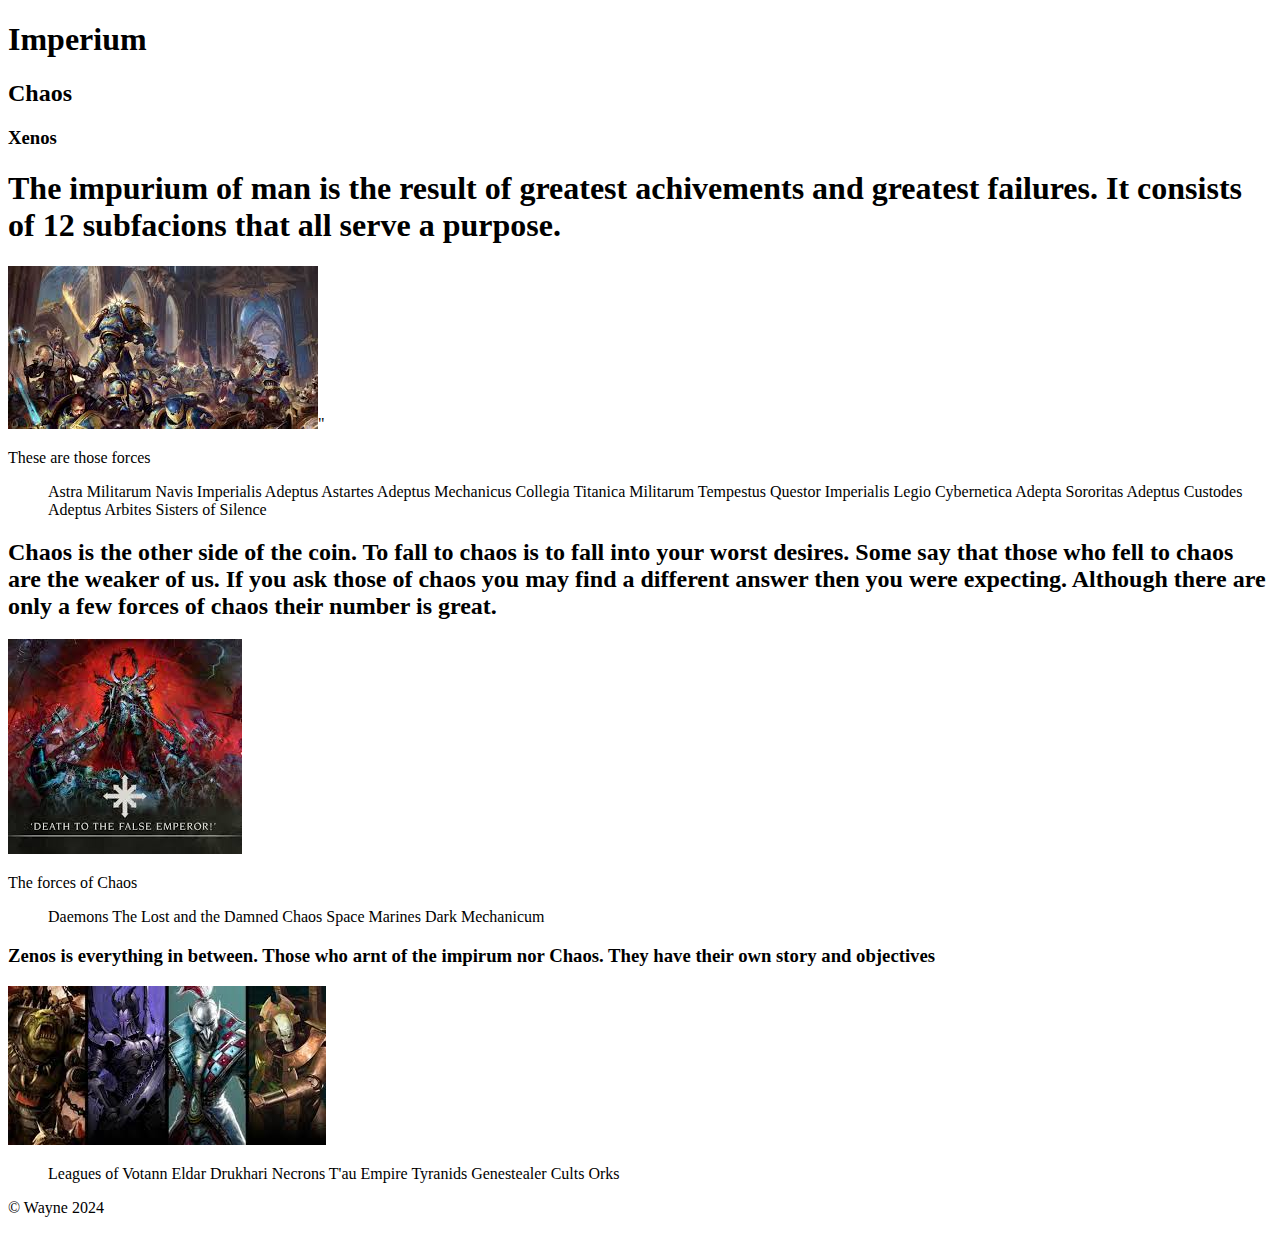
==== index.html @ e7670a2d "first commit" ====
<!DOCTYPE html>
<html lang="en">

<head>
    <meta charset="UTF-8">
    <meta name="viewport" content="width=device-width, initial-scale=1.0">
    <meta name="discription" content="A website about warhammer 40k and as well as news about our favorite hobby" />
    <title>Warhammer 40k hub </title>
</head>

<body>
    <header>
        <h1>Imperium</h1>
        <h2>Chaos</h2>
        <h3>Xenos</h3>

    </header>
    <main>
        <h1>
            The impurium of man is the result of greatest achivements and greatest failures. It consists of 12
            subfacions that all serve a purpose.
        </h1>
        <img
            src="[data-uri]">"
        <p>These are those forces</p>
        <ul>

            Astra Militarum
            Navis Imperialis
            Adeptus Astartes
            Adeptus Mechanicus
            Collegia Titanica
            Militarum Tempestus
            Questor Imperialis
            Legio Cybernetica
            Adepta Sororitas
            Adeptus Custodes
            Adeptus Arbites
            Sisters of Silence
        </ul>
        <section>
            <h2>Chaos is the other side of the coin. To fall to chaos is to fall into your worst desires. Some say that
                those who fell to chaos are the weaker of us. If you ask those of chaos you may find a different answer
                then
                you were expecting. Although there are only a few forces of chaos their number is great.</h2>

            <img
                src="[data-uri]">

            <p>The forces of Chaos</p>
            <ul>
                Daemons
                The Lost and the Damned
                Chaos Space Marines
                Dark Mechanicum


            </ul>
        </section>
        <section>
            <h3>
                Zenos is everything in between. Those who arnt of the impirum nor Chaos. They have their own story and
                objectives
            </h3>

            <img
                src="[data-uri]">

            <ul>
                Leagues of Votann
                Eldar
                Drukhari
                Necrons
                T'au Empire
                Tyranids
                Genestealer Cults
                Orks
            </ul>
        </section>
        <footer>
            <p>&copy; Wayne 2024</p>
        </footer>






    </main>
</body>

</html>
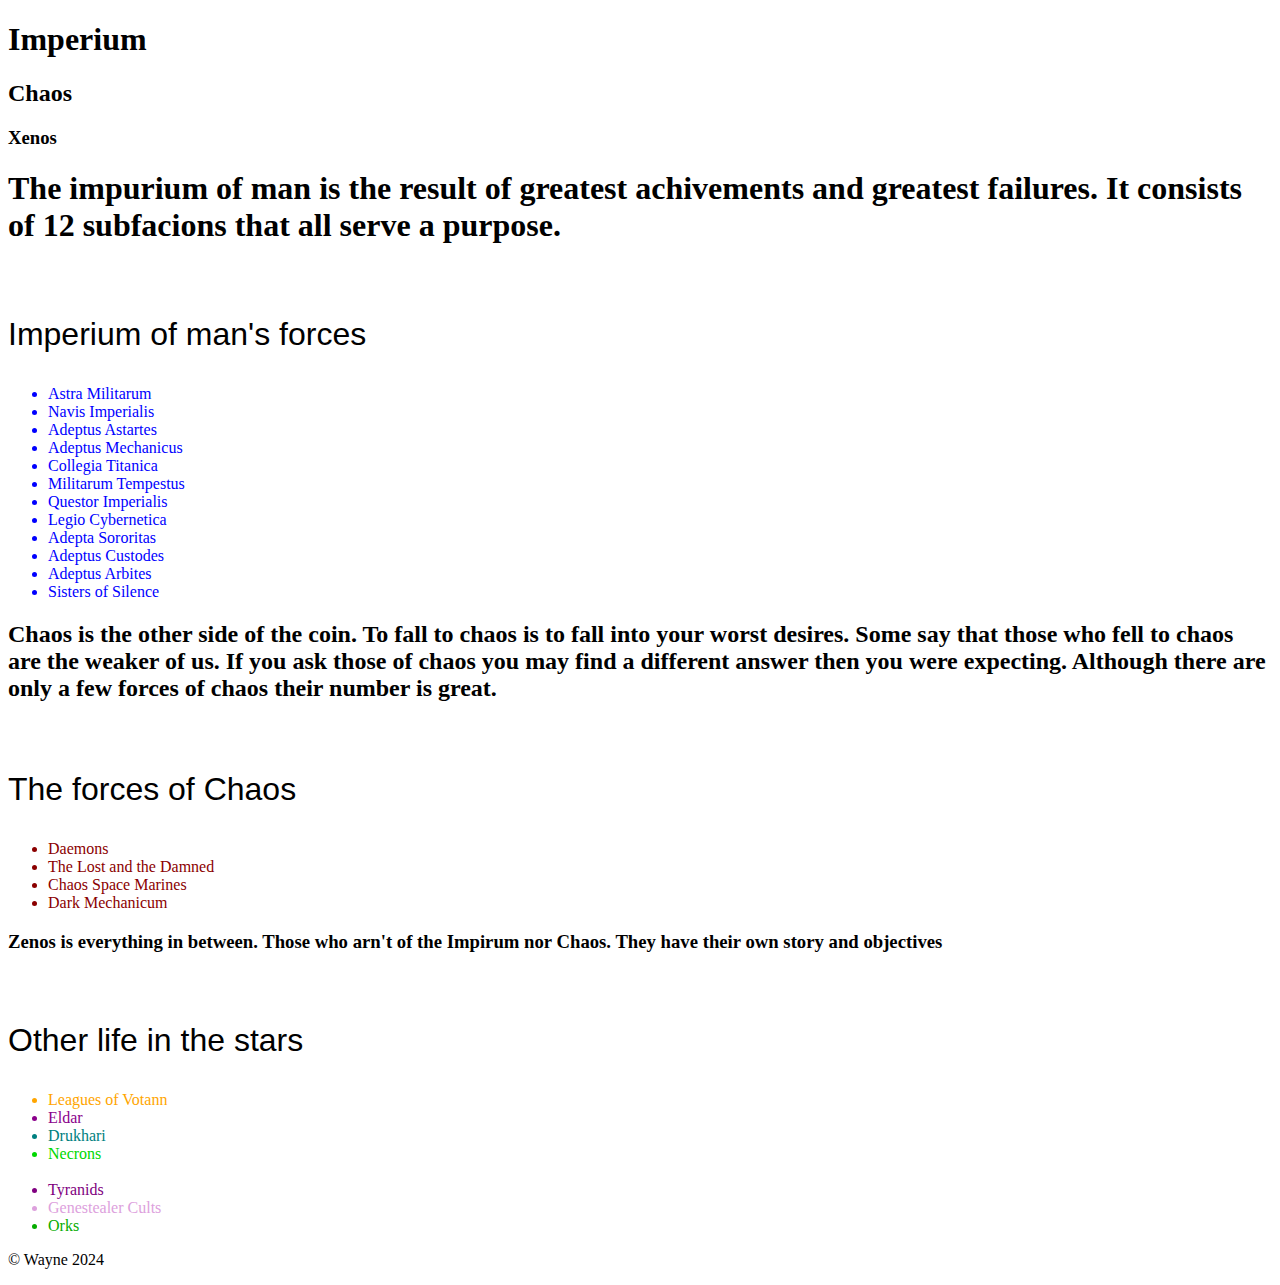
==== commit 8797e3db: "i added a style sheet to my website" ====
--- a/index.html
+++ b/index.html
@@ -5,6 +5,7 @@
     <meta charset="UTF-8">
     <meta name="viewport" content="width=device-width, initial-scale=1.0">
     <meta name="discription" content="A website about warhammer 40k and as well as news about our favorite hobby" />
+    <link rel="stylesheet" href="style.css">
     <title>Warhammer 40k hub </title>
 </head>
 
@@ -16,65 +17,63 @@
 
     </header>
     <main>
-        <h1>
-            The impurium of man is the result of greatest achivements and greatest failures. It consists of 12
-            subfacions that all serve a purpose.
-        </h1>
-        <img
-            src="[data-uri]">"
-        <p>These are those forces</p>
-        <ul>
+        <section>
+            <h1>
+                The impurium of man is the result of greatest achivements and greatest failures. It consists of 12
+                subfacions that all serve a purpose.
+            </h1>
+            <img src="">
+            <p>Imperium of man's forces</p>
+            <ul class="imp">
 
-            Astra Militarum
-            Navis Imperialis
-            Adeptus Astartes
-            Adeptus Mechanicus
-            Collegia Titanica
-            Militarum Tempestus
-            Questor Imperialis
-            Legio Cybernetica
-            Adepta Sororitas
-            Adeptus Custodes
-            Adeptus Arbites
-            Sisters of Silence
-        </ul>
+                <li>Astra Militarum</li>
+                <li>Navis Imperialis</li>
+                <li>Adeptus Astartes</li>
+                <li> Adeptus Mechanicus</li>
+                <li>Collegia Titanica</li>
+                <li>Militarum Tempestus</li>
+                <li>Questor Imperialis</li>
+                <li>Legio Cybernetica</li>
+                <li>Adepta Sororitas</li>
+                <li>Adeptus Custodes</li>
+                <li>Adeptus Arbites</li>
+                <li>Sisters of Silence</li>
+            </ul>
+        </section>
         <section>
             <h2>Chaos is the other side of the coin. To fall to chaos is to fall into your worst desires. Some say that
                 those who fell to chaos are the weaker of us. If you ask those of chaos you may find a different answer
                 then
                 you were expecting. Although there are only a few forces of chaos their number is great.</h2>
 
-            <img
-                src="[data-uri]">
+            <img src="">
 
             <p>The forces of Chaos</p>
-            <ul>
-                Daemons
-                The Lost and the Damned
-                Chaos Space Marines
-                Dark Mechanicum
+            <ul class="chaos">
+                <li>Daemons</li>
+                <li>The Lost and the Damned</li>
+                <li>Chaos Space Marines</li>
+                <li>Dark Mechanicum</li>
 
 
             </ul>
         </section>
         <section>
             <h3>
-                Zenos is everything in between. Those who arnt of the impirum nor Chaos. They have their own story and
+                Zenos is everything in between. Those who arn't of the Impirum nor Chaos. They have their own story and
                 objectives
             </h3>
-
-            <img
-                src="[data-uri]">
-
+            <img src="">
+            <p>Other life in the stars</p>
             <ul>
-                Leagues of Votann
-                Eldar
-                Drukhari
-                Necrons
-                T'au Empire
-                Tyranids
-                Genestealer Cults
-                Orks
+                <li id="lov">Leagues of Votann</li>
+                <li id="el">Eldar</li>
+                <li id="dru">Drukhari</li>
+                <li id="nec">Necrons</li>
+                <li id="te">T'au Empire</li>
+                <li id="tyr">Tyranids</li>
+                <li id="gc">Genestealer Cults</li>
+                <li id="ork">Orks</li>
             </ul>
         </section>
         <footer>
--- a/style.css
+++ b/style.css
@@ -0,0 +1,54 @@
+.imp {
+    color: #0000ff;
+
+}
+
+.chaos {
+    color: #8b0000;
+
+}
+
+#lov {
+    color: #ffa500
+}
+
+#el {
+    color: #8b008b
+}
+
+#dru {
+
+    color: #008080
+}
+
+#nec {
+    color: rgb(0, 216, 0)
+}
+
+#te {
+    color: #ffffff
+}
+
+#tyr {
+    color: #800080
+}
+
+#gc {
+    color: hsl(300, 47%, 75%)
+}
+
+#ork {
+    color: rgb(6, 172, 0)
+}
+
+
+section p {
+
+    font-size: 2em;
+    font-family: Impact, Haettenschweiler, 'Arial Narrow Bold', sans-serif ;
+}
+
+body > header :hover{ 
+    font-family: 'Segoe UI', Tahoma, Geneva, Verdana, sans-serif;
+color: #8b0000;
+}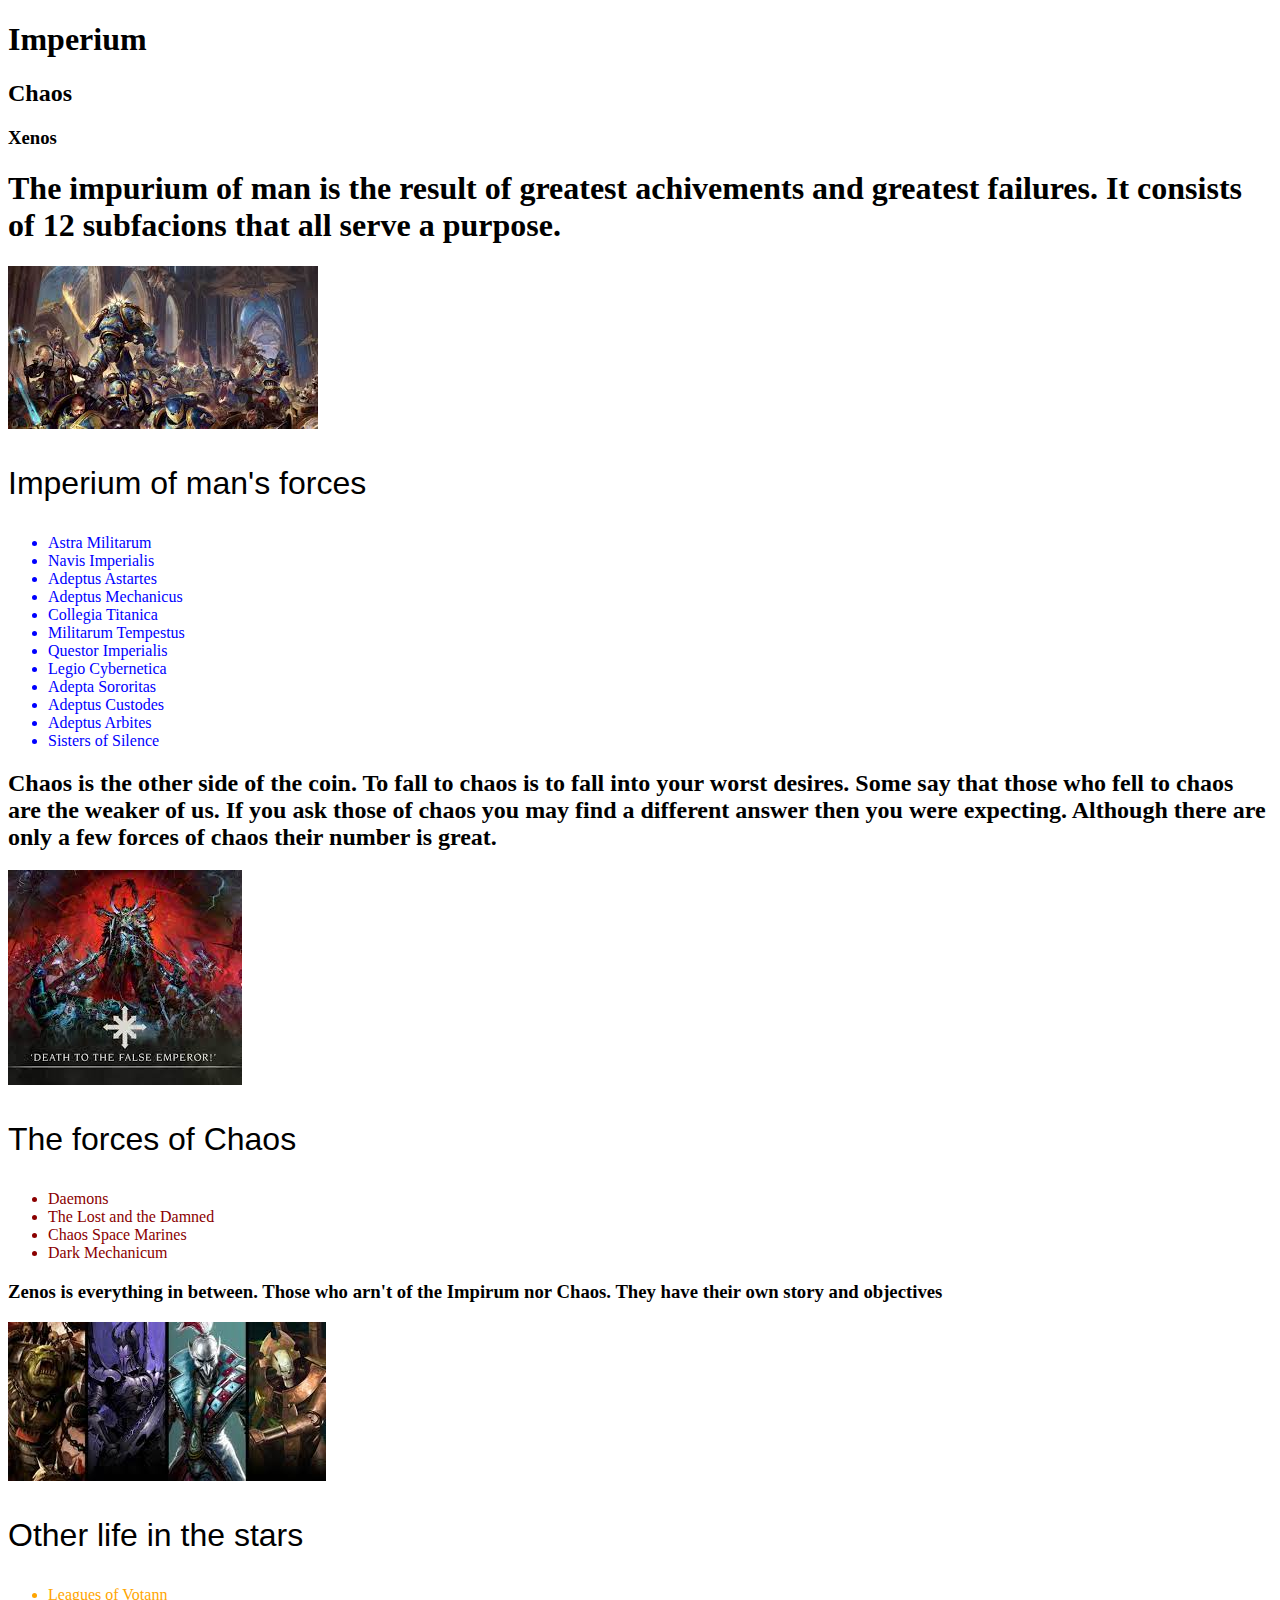
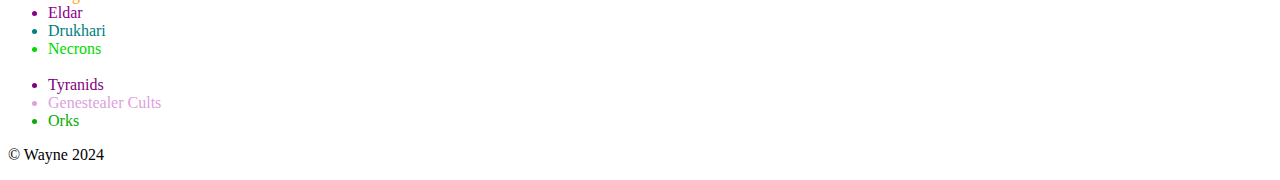
==== commit 46c90dd7: "i had to reload images into html" ====
--- a/index.html
+++ b/index.html
@@ -22,7 +22,8 @@
                 The impurium of man is the result of greatest achivements and greatest failures. It consists of 12
                 subfacions that all serve a purpose.
             </h1>
-            <img src="">
+            <img src="[data-uri]
+">
             <p>Imperium of man's forces</p>
             <ul class="imp">
 
@@ -46,7 +47,7 @@
                 then
                 you were expecting. Although there are only a few forces of chaos their number is great.</h2>
 
-            <img src="">
+            <img src="[data-uri]">
 
             <p>The forces of Chaos</p>
             <ul class="chaos">
@@ -63,7 +64,8 @@
                 Zenos is everything in between. Those who arn't of the Impirum nor Chaos. They have their own story and
                 objectives
             </h3>
-            <img src="">
+            <img src="[data-uri]
+">
             <p>Other life in the stars</p>
             <ul>
                 <li id="lov">Leagues of Votann</li>
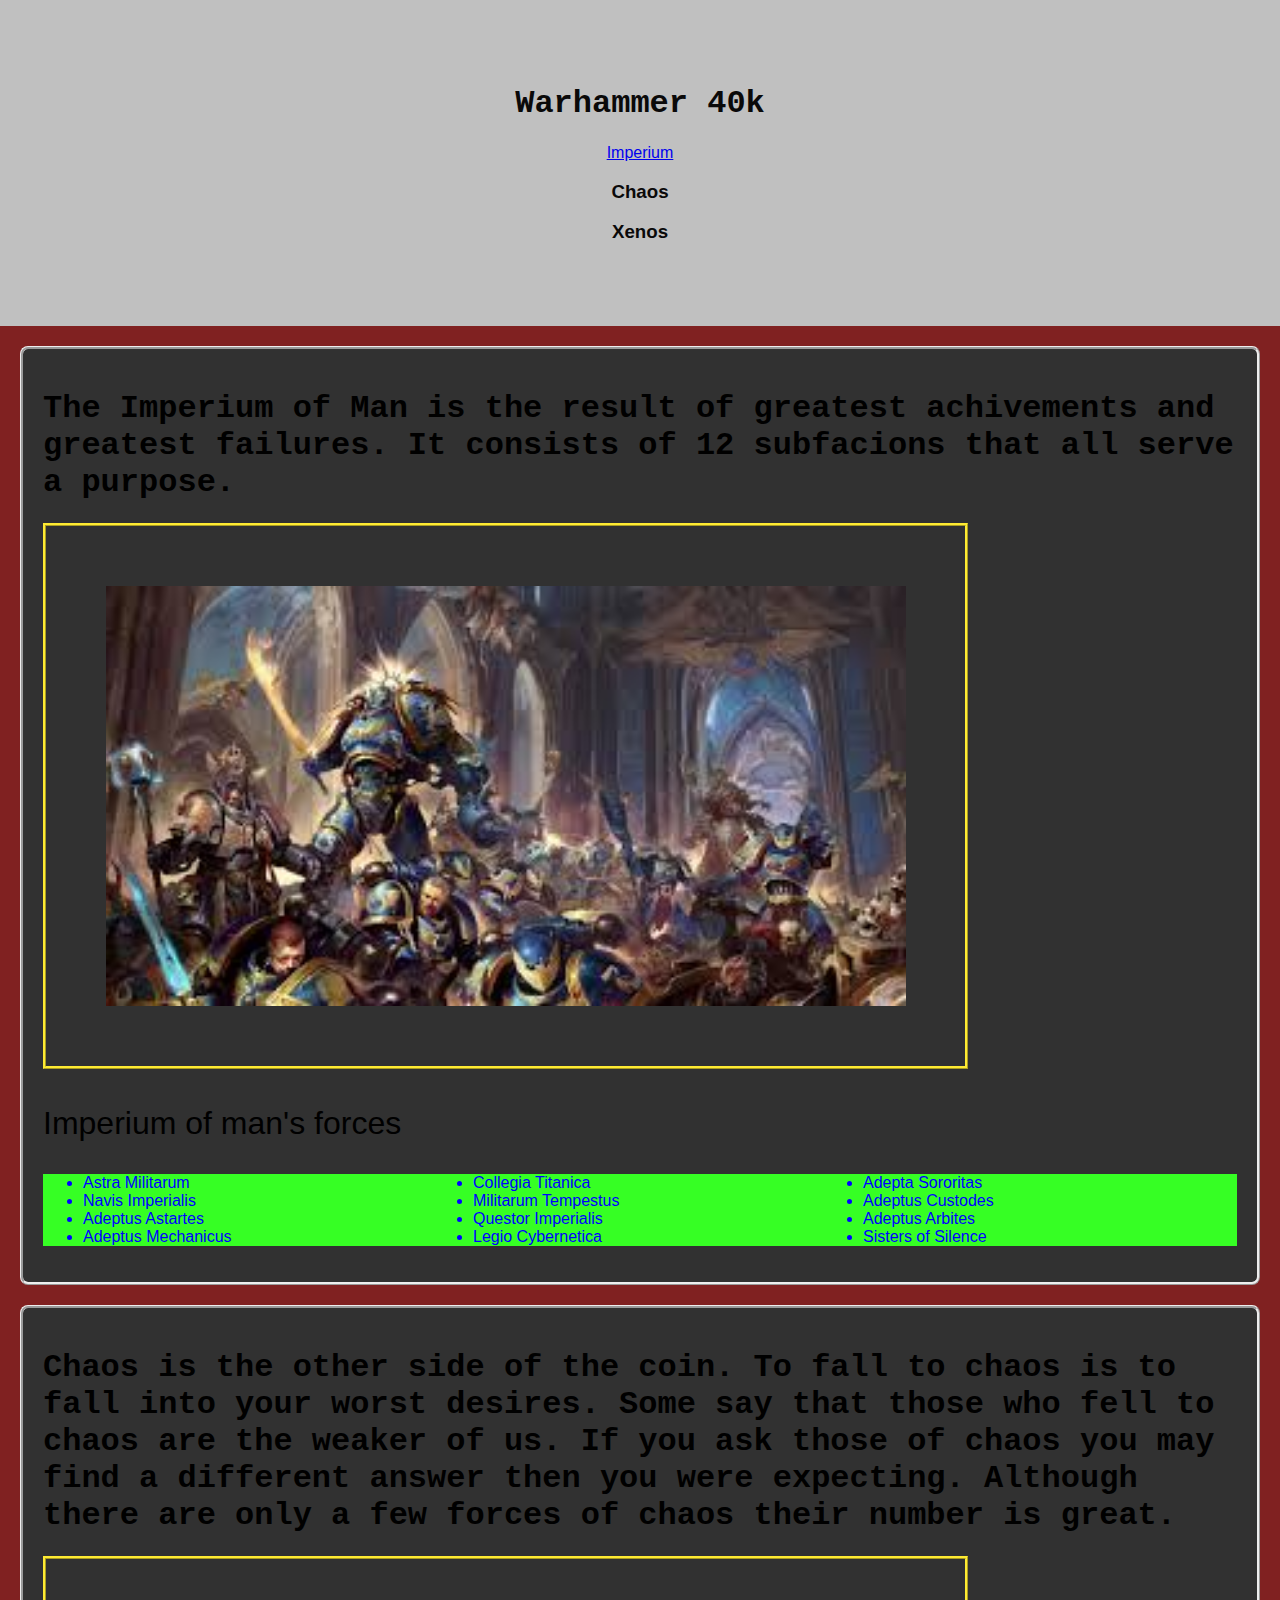
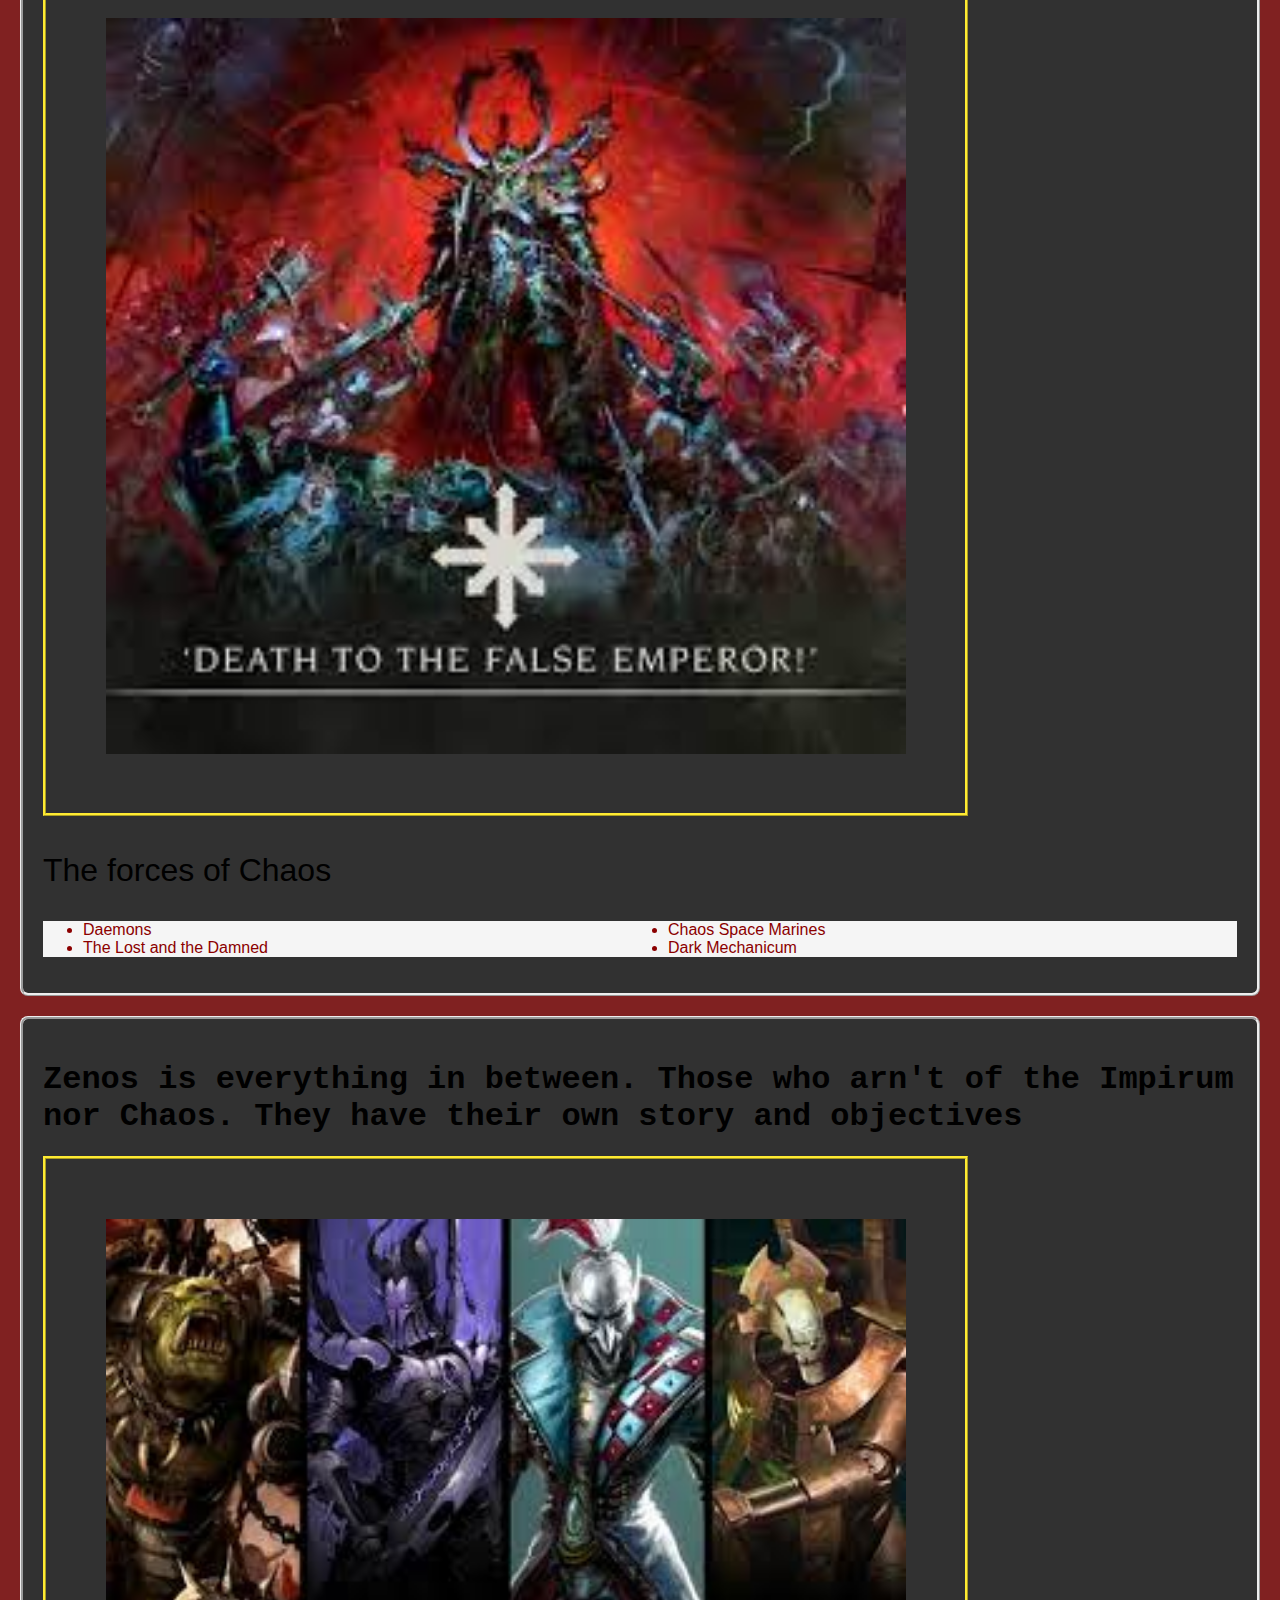
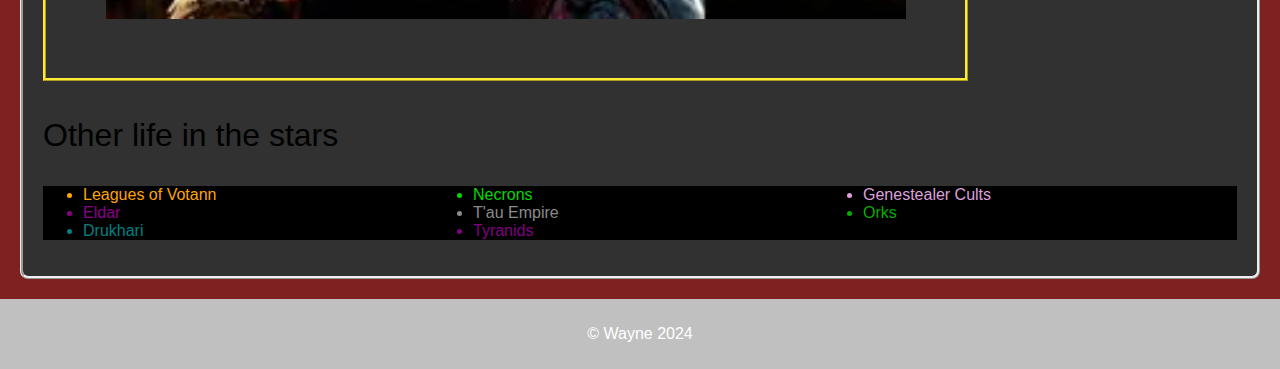
==== commit db92229b: "mod 5 edit, added padding to images, colors, new page, columns new text, fixed errors, added content" ====
--- a/index.html
+++ b/index.html
@@ -11,26 +11,27 @@
 
 <body>
     <header>
-        <h1>Imperium</h1>
-        <h2>Chaos</h2>
+        
+        <h1>Warhammer 40k</h1>
+        <a href="pages/Imperium_of_man.html">Imperium</a>
+        <h3>Chaos</h3>
         <h3>Xenos</h3>
 
     </header>
     <main>
         <section>
             <h1>
-                The impurium of man is the result of greatest achivements and greatest failures. It consists of 12
+                The Imperium of Man is the result of greatest achivements and greatest failures. It consists of 12
                 subfacions that all serve a purpose.
             </h1>
-            <img src="[data-uri]
-">
+            <img src="images/download.jpg">
             <p>Imperium of man's forces</p>
             <ul class="imp">
 
                 <li>Astra Militarum</li>
                 <li>Navis Imperialis</li>
                 <li>Adeptus Astartes</li>
-                <li> Adeptus Mechanicus</li>
+                <li>Adeptus Mechanicus</li>
                 <li>Collegia Titanica</li>
                 <li>Militarum Tempestus</li>
                 <li>Questor Imperialis</li>
@@ -42,12 +43,12 @@
             </ul>
         </section>
         <section>
-            <h2>Chaos is the other side of the coin. To fall to chaos is to fall into your worst desires. Some say that
+            <h1>Chaos is the other side of the coin. To fall to chaos is to fall into your worst desires. Some say that
                 those who fell to chaos are the weaker of us. If you ask those of chaos you may find a different answer
                 then
-                you were expecting. Although there are only a few forces of chaos their number is great.</h2>
+                you were expecting. Although there are only a few forces of chaos their number is great.</h1>
 
-            <img src="[data-uri]">
+            <img src="images/download (1).jpg">
 
             <p>The forces of Chaos</p>
             <ul class="chaos">
@@ -60,14 +61,13 @@
             </ul>
         </section>
         <section>
-            <h3>
+            <h1>
                 Zenos is everything in between. Those who arn't of the Impirum nor Chaos. They have their own story and
                 objectives
-            </h3>
-            <img src="[data-uri]
-">
+            </h1>
+            <img src="images/download (2).jpg">
             <p>Other life in the stars</p>
-            <ul>
+            <ul class="Xenos">
                 <li id="lov">Leagues of Votann</li>
                 <li id="el">Eldar</li>
                 <li id="dru">Drukhari</li>
--- a/style.css
+++ b/style.css
@@ -1,54 +1,109 @@
 .imp {
     color: #0000ff;
-
+    columns: 3;
+    background-color: hsl(115, 100%, 57%);
 }
 
 .chaos {
     color: #8b0000;
-
+    background-color: #f5f5f5;
+columns: 2;
 }
 
+
 #lov {
-    color: #ffa500
+    color: #ffa500;
+    columns: 1;
 }
 
 #el {
-    color: #8b008b
+    color: #8b008b;
+    columns: 1;
 }
 
 #dru {
 
-    color: #008080
+    color: #008080;
 }
 
 #nec {
-    color: rgb(0, 216, 0)
+    color: #00d800;
 }
 
 #te {
-    color: #ffffff
+    color: rgb(138, 138, 138);
 }
 
 #tyr {
-    color: #800080
+    color: #800080;
 }
 
 #gc {
-    color: hsl(300, 47%, 75%)
+    color: hwb(300 63% 13%);
 }
 
 #ork {
-    color: rgb(6, 172, 0)
+    color: #06ac00;
 }
 
-
+/*
+here are new additions 5/31/24
+*/
 section p {
 
     font-size: 2em;
     font-family: Impact, Haettenschweiler, 'Arial Narrow Bold', sans-serif ;
 }
 
-body > header :hover{ 
-    font-family: 'Segoe UI', Tahoma, Geneva, Verdana, sans-serif;
-color: #8b0000;
+body {
+    height: 800;
+    font-family: Arial, sans-serif;
+    margin: 0;
+    padding: 0;
+    background-color: #802121;
+}
+
+header {
+    color: rgb(10, 9, 9);
+    font-family: Impact, Haettenschweiler, 'Arial Narrow Bold', sans-serif;
+    text-align: center;
+    padding: 5%;
+    background-image: url(images/banner.jpg) no=repeat;
+    background-color: silver ;
+}
+
+section {
+    margin: 20px;
+    padding: 20px;
+    background-color: #313131;
+    border-radius: 8px;
+
+    border-style:ridge
+   
+}
+
+img {
+    max-width: 90%;
+    max-height: 90%;
+      width: 50em;
+      padding: 5%;
+      border-style:inherit;
+      border-color: hsl(54, 100%, 60%);
+
+    }
+footer {
+   
+    text-align: center;
+    padding: 10px;
+    background-color:silver;
+    color: white;
+}
+
+h1, h2 {
+    font-family: 'Courier New', Courier, monospace;
+}
+
+.Xenos{
+    columns: 3;
+    background-color: #000000;
 }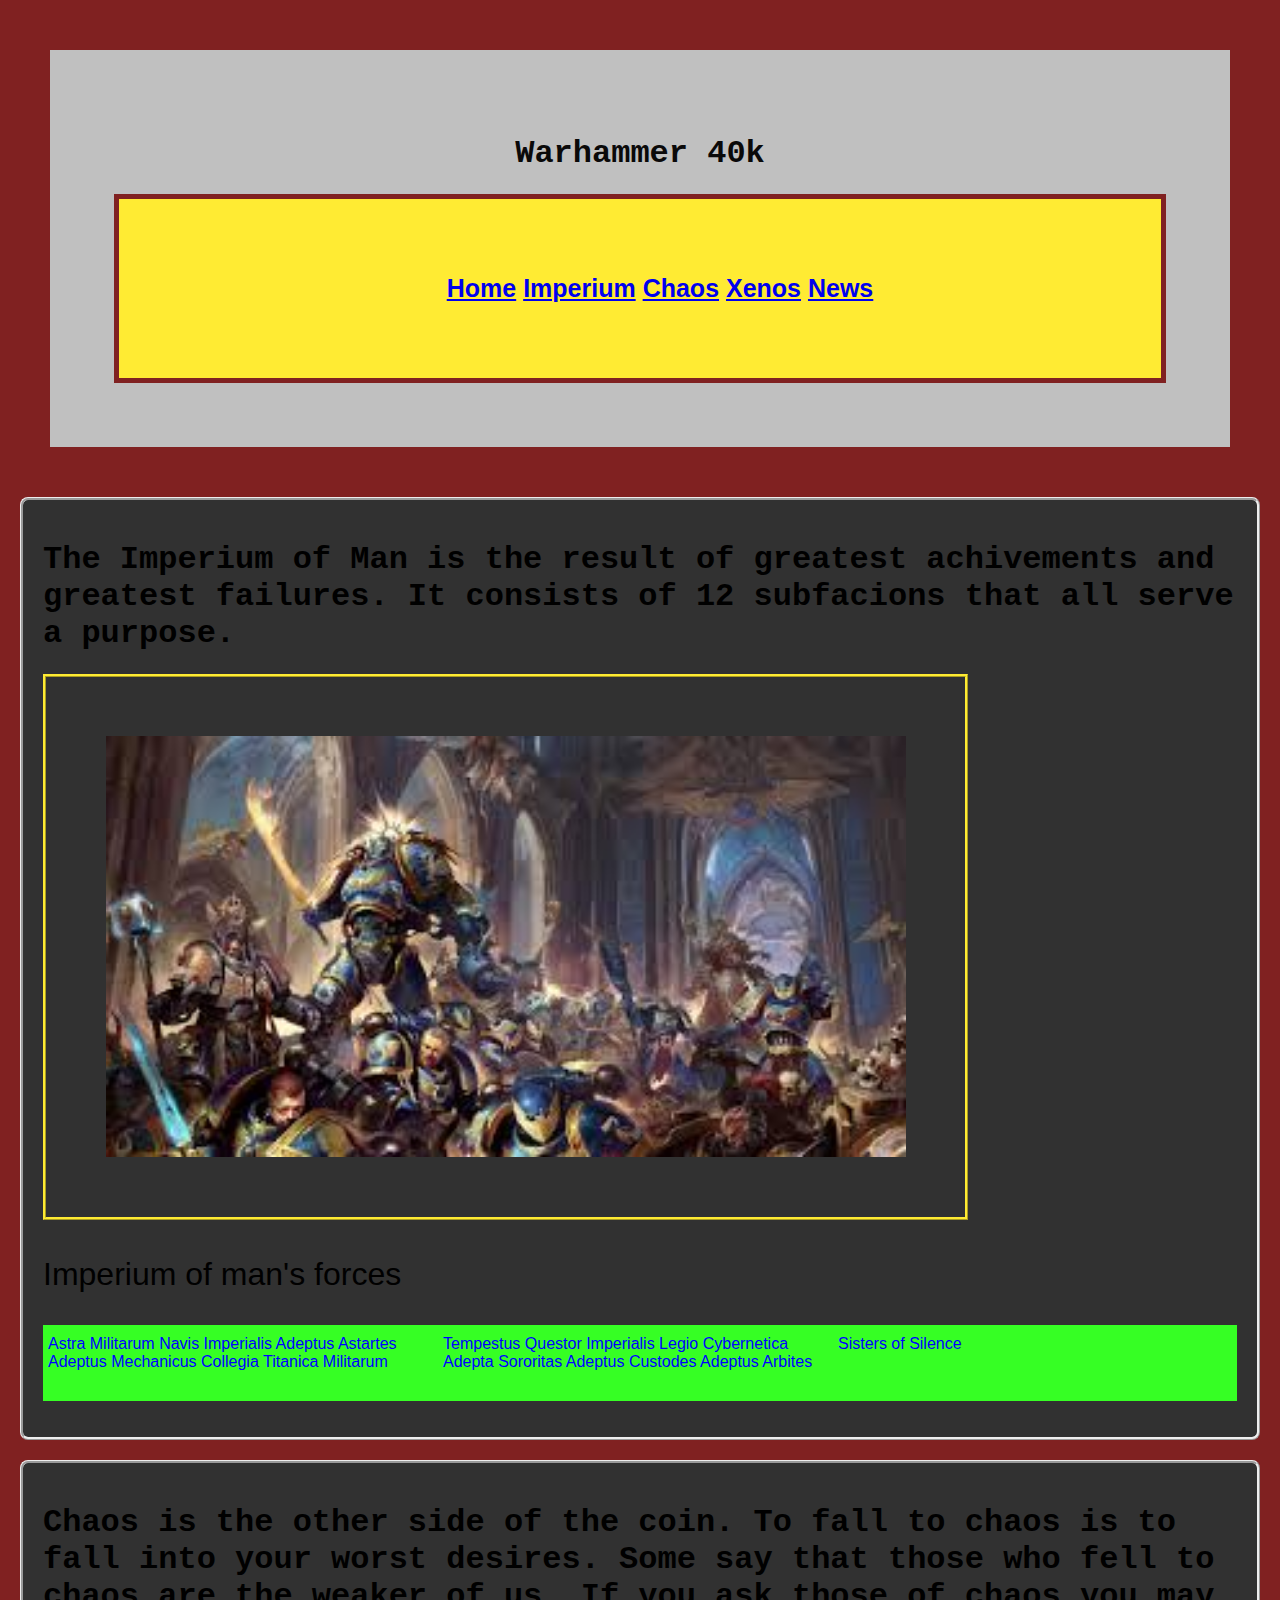
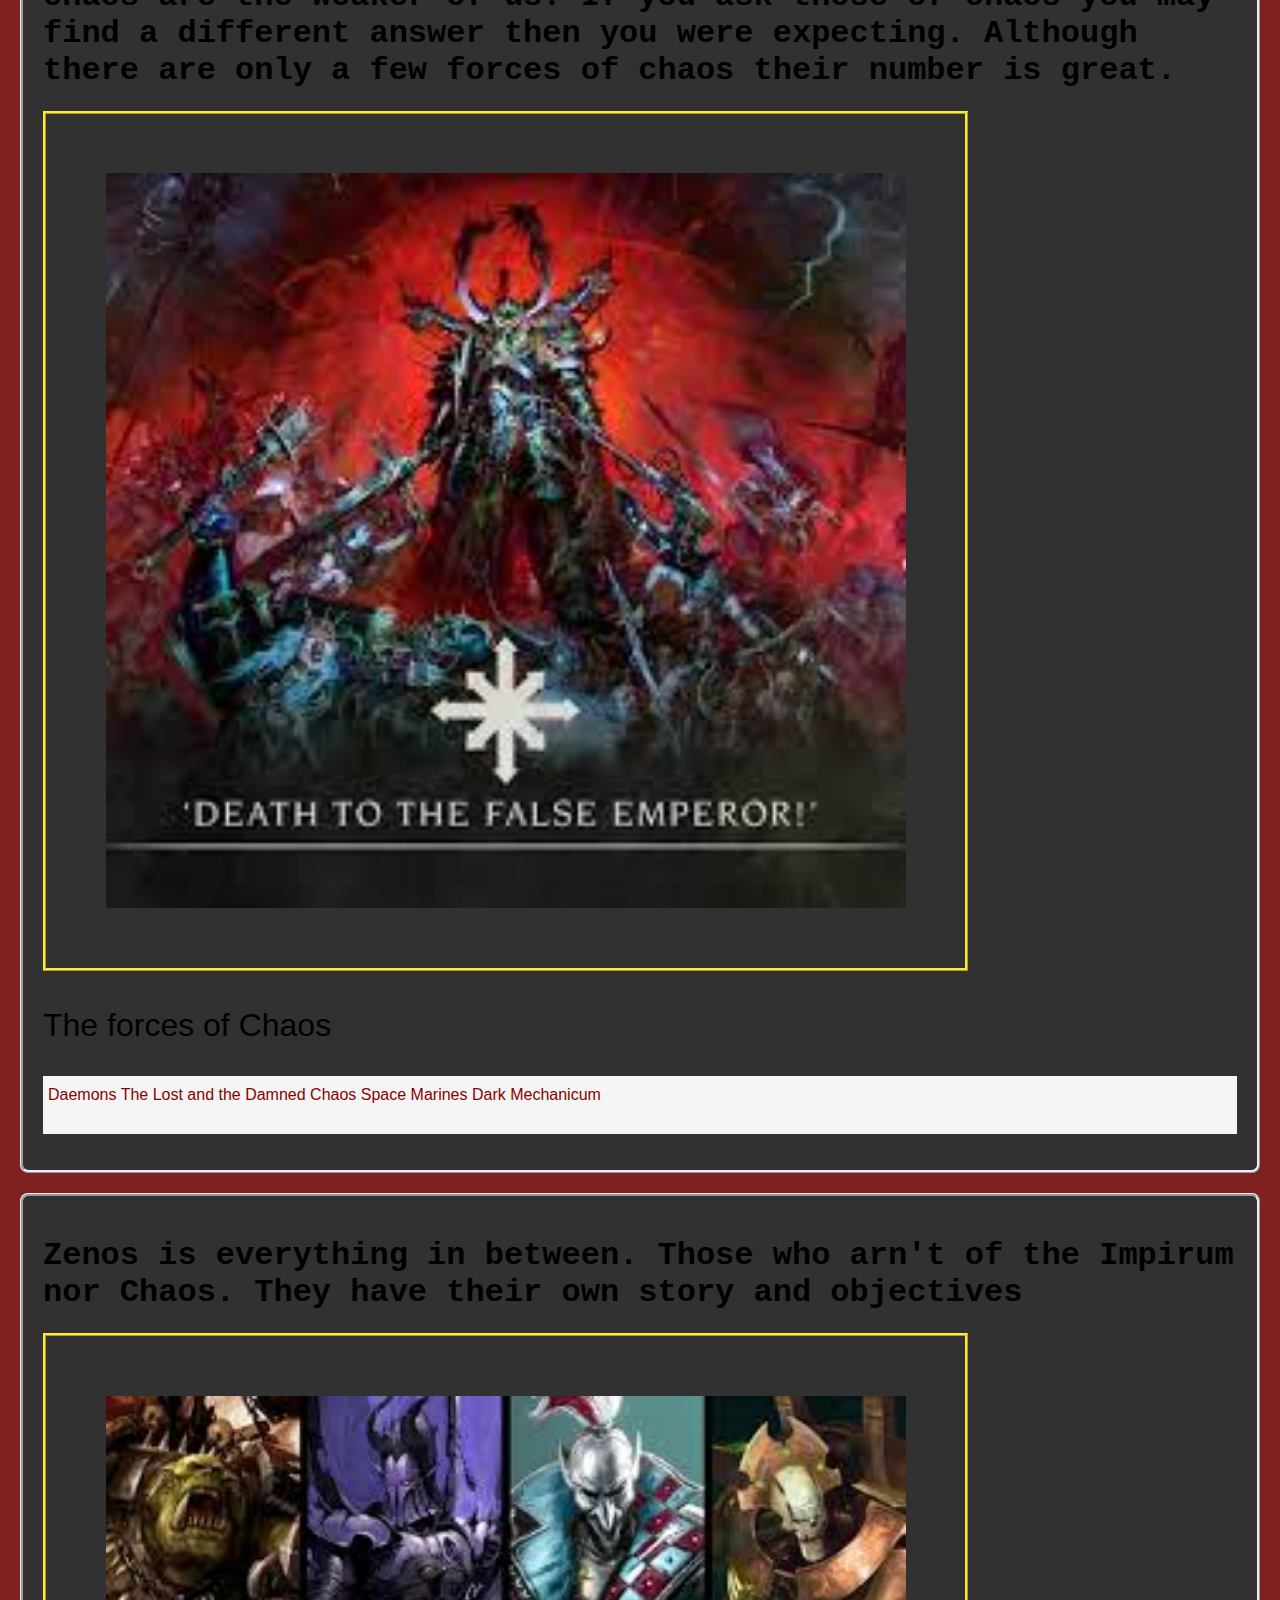
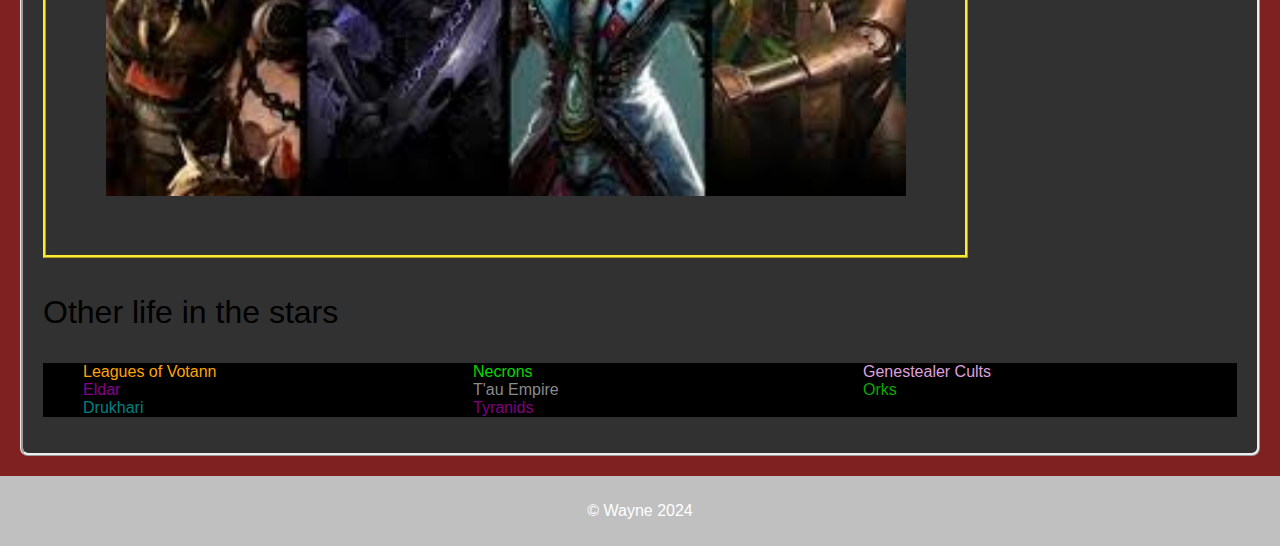
==== commit a08ce5f0: "updates to the webiste. added 3 new pages, a nav bar, css items" ====
--- a/index.html
+++ b/index.html
@@ -13,9 +13,23 @@
     <header>
         
         <h1>Warhammer 40k</h1>
-        <a href="pages/Imperium_of_man.html">Imperium</a>
-        <h3>Chaos</h3>
-        <h3>Xenos</h3>
+      
+
+        <nav class="navbar">
+            <ul class="nav-list">
+            
+                <a href="index.html">Home</a>
+                <a href="Imperium_of_man.html">Imperium</a>
+                <a href="chaos.html">Chaos</a>
+                <a href="xenos.html">Xenos</a>
+                <a href="news.html">News</a>
+            </ul>
+           
+        
+        </nav>
+
+
+
 
     </header>
     <main>
@@ -28,18 +42,18 @@
             <p>Imperium of man's forces</p>
             <ul class="imp">
 
-                <li>Astra Militarum</li>
-                <li>Navis Imperialis</li>
-                <li>Adeptus Astartes</li>
-                <li>Adeptus Mechanicus</li>
-                <li>Collegia Titanica</li>
-                <li>Militarum Tempestus</li>
-                <li>Questor Imperialis</li>
-                <li>Legio Cybernetica</li>
-                <li>Adepta Sororitas</li>
-                <li>Adeptus Custodes</li>
-                <li>Adeptus Arbites</li>
-                <li>Sisters of Silence</li>
+                Astra Militarum
+                Navis Imperialis
+                Adeptus Astartes
+                Adeptus Mechanicus
+                Collegia Titanica
+                Militarum Tempestus
+                Questor Imperialis
+                Legio Cybernetica
+                Adepta Sororitas
+                Adeptus Custodes
+                Adeptus Arbites
+                Sisters of Silence
             </ul>
         </section>
         <section>
@@ -52,10 +66,10 @@
 
             <p>The forces of Chaos</p>
             <ul class="chaos">
-                <li>Daemons</li>
-                <li>The Lost and the Damned</li>
-                <li>Chaos Space Marines</li>
-                <li>Dark Mechanicum</li>
+                Daemons
+                The Lost and the Damned
+                Chaos Space Marines
+                Dark Mechanicum
 
 
             </ul>
@@ -68,14 +82,14 @@
             <img src="images/download (2).jpg">
             <p>Other life in the stars</p>
             <ul class="Xenos">
-                <li id="lov">Leagues of Votann</li>
-                <li id="el">Eldar</li>
-                <li id="dru">Drukhari</li>
-                <li id="nec">Necrons</li>
-                <li id="te">T'au Empire</li>
-                <li id="tyr">Tyranids</li>
-                <li id="gc">Genestealer Cults</li>
-                <li id="ork">Orks</li>
+                <li id="lov">Leagues of Votann
+                <li id="el">Eldar
+                <li id="dru">Drukhari
+                <li id="nec">Necrons
+                <li id="te">T'au Empire
+                <li id="tyr">Tyranids
+                <li id="gc">Genestealer Cults
+                <li id="ork">Orks
             </ul>
         </section>
         <footer>
--- a/style.css
+++ b/style.css
@@ -2,48 +2,74 @@
     color: #0000ff;
     columns: 3;
     background-color: hsl(115, 100%, 57%);
+    list-style: none;
+    padding-top: 10px;
+    padding-right: 20px;
+    padding-bottom: 30px;
+    padding-left: 5px;
+    min-width: 200px;
+    min-width: 200px;
 }
+
 
 .chaos {
     color: #8b0000;
     background-color: #f5f5f5;
-columns: 2;
+    columns: 2;
+    list-style: none;
+    padding-top: 10px;
+    padding-right: 20px;
+    padding-bottom: 30px;
+    padding-left: 5px;
+    min-width: 200px;
+    min-width: 200px;
 }
 
 
 #lov {
     color: #ffa500;
     columns: 1;
+    list-style: none;
+
 }
 
 #el {
     color: #8b008b;
     columns: 1;
+    list-style: none;
 }
 
 #dru {
 
     color: #008080;
+    list-style: none;
 }
 
 #nec {
     color: #00d800;
+    list-style: none;
 }
 
 #te {
     color: rgb(138, 138, 138);
+    list-style: none;
+
+
 }
 
 #tyr {
     color: #800080;
+    list-style: none;
 }
 
 #gc {
     color: hwb(300 63% 13%);
+    list-style: none;
 }
 
 #ork {
     color: #06ac00;
+    list-style: none;
 }
 
 /*
@@ -52,7 +78,7 @@
 section p {
 
     font-size: 2em;
-    font-family: Impact, Haettenschweiler, 'Arial Narrow Bold', sans-serif ;
+    font-family: Impact, Haettenschweiler, 'Arial Narrow Bold', sans-serif;
 }
 
 body {
@@ -68,8 +94,9 @@
     font-family: Impact, Haettenschweiler, 'Arial Narrow Bold', sans-serif;
     text-align: center;
     padding: 5%;
+    margin: 50px;
     background-image: url(images/banner.jpg) no=repeat;
-    background-color: silver ;
+    background-color: silver;
 }
 
 section {
@@ -78,32 +105,58 @@
     background-color: #313131;
     border-radius: 8px;
 
-    border-style:ridge
-   
+    border-style: ridge
 }
 
 img {
     max-width: 90%;
     max-height: 90%;
-      width: 50em;
-      padding: 5%;
-      border-style:inherit;
-      border-color: hsl(54, 100%, 60%);
+    width: 50em;
+    padding: 5%;
+    border-style: inherit;
+    border-color: hwb(54 20% 0%);
 
-    }
+
+}
+
 footer {
-   
+
     text-align: center;
     padding: 10px;
-    background-color:silver;
+    background-color: silver;
     color: white;
 }
 
-h1, h2 {
+h1,
+h2 {
     font-family: 'Courier New', Courier, monospace;
 }
 
-.Xenos{
+.Xenos {
     columns: 3;
     background-color: #000000;
+}
+
+/*navbar*/
+nav {
+    list-style: none;
+}
+
+nav {
+align-items: center;
+background-color:hwb(54 20% 0%);
+    padding-top: 10px;
+    padding-right: 20px;
+    padding-bottom: 30px;
+    padding-left: 5px;
+    min-width: 200px;
+    min-width: 200px;
+    font-weight: bold;
+    border: 5px solid #802121;
+    padding: 2em;
+    font-size: 25px;
+}
+
+nav a:hover {
+    background-color: #000000;
 }